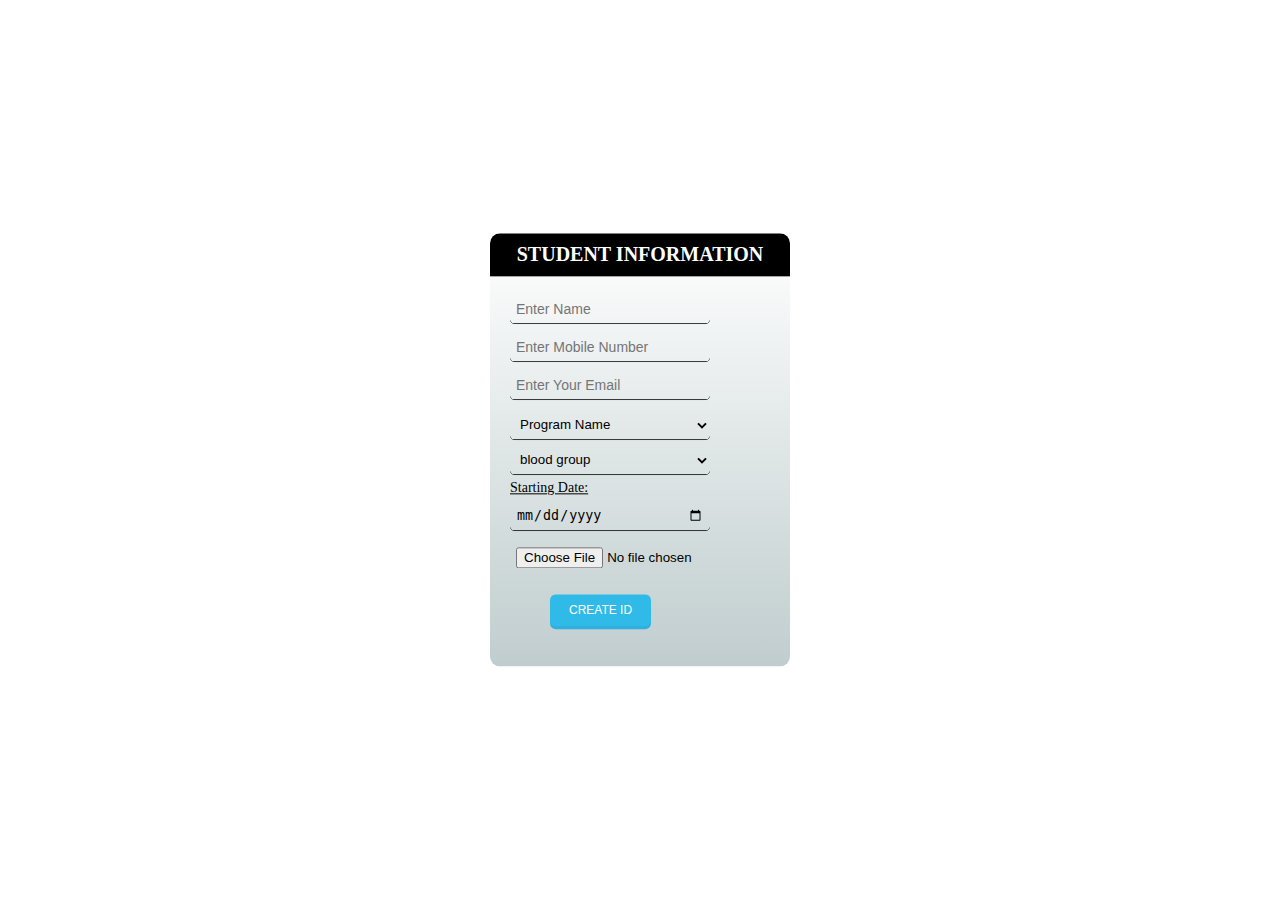
==== index.html @ 3c2fbf61 "student id card" ====
<!DOCTYPE html>
<html lang="en">
<head>
    <meta charset="UTF-8">
    <meta name="viewport" content="width=device-width, initial-scale=1.0">
    <title>Document</title>
    <link rel="stylesheet" href="style.css">
</head>
<body>
    <div id="student_info"> 
            <h1 class="info">student information</h1>
        <div class="input_area">
            <input type="text" id="student_name" placeholder="enter name">
            <p class="name_err"></p>
            <input type="text" id="number" placeholder="enter mobile number">
            <p class="mobile_no_err"></p>
            <input type="text" id="email" placeholder="enter your email"/>
            <p class="email_err"></p>
            <div class="program_box">
                <select id="program">
                    <option value="">Program Name</option>
                    <option value="Digital Marketing">Digital Marketing</option>
                    <option value="Graphic Design">Graphic Design</option>
                    <option value="Video Editing">Video Editing</option>
                    <option value="Web Design">Web Design</option>
                    <option value="Web development">Web development</option>
                    <option value="Mern Stack development">Mern Stack development</option>
                    <option value="Machine Learning">Machine Learning</option>
                    <option value="Motion Graphic">Motion Graphic</option>
                </select>
                <p class="program_err"></p>
            </div>
            <div class="b_group">
                <select id="selection">
                    <option value="">blood group</option>
                    <option value="A+">A+</option>
                    <option value="B+">B+</option>
                    <option value="AB+">AB+</option>
                    <option value="O+">O+</option>
                    <option value="A-">A-</option>
                    <option value="B-">B-</option>
                    <option value="AB-">AB-</option>
                    <option value="O-">O-</option>
                </select>
                <p class="blood_err"></p>
            </div>
            <label for="starting">starting date:</label>
            <input type="date" id="starting" class="start_date">
            <p class="date_err"></p>
            <input type="file" id="file" accept="image/png, image.jpg, image/jpeg">
            <p class="img_err"></p>
            <div class="btn_box">
                <button id="create_btn">create id</button>
            </div>
            </div>
    </div>

        <!-- student card design here --> 
        
        
        <div id="student_id">
        <h1 class="student_card_heading"></h1>
        <div class="empty"></div>
        <div class="wrapper">
            <div class="img_area">
                <img src="" alt="" id="image">
            </div>
            <div class="content_area">
                <h2 class="id_heading">creative IT institute</h2>
                <h3 class="card_name">student id card</h3>
                <h3 class="name"></h3>
                <div class="program_area">
                    <h2 class="program">program:</h2>
                    <p class="program_name"></p>
                </div>
            </div>
        </div>
        <div class="bottom_part">
            <div class="id_area">
                <h3 class="id">id no</h3>
                <span id="id_number"></span>
            </div>
            <div class="mobile_no_area">
                <h3 class="m_number">mobile no</h3>
                <span id="mobile_no"></span>
            </div>
            <div class="date_area">
                <h3 class="starting_date">starting date</h3>
                <span id="date_time"></span>
            </div>
            <div class="blood_area">
                <h3 class="blood_grp">blood group</h3>
                <span id="blood_name"></span>
            </div>
        </div>
    </div>



    <script src="./script.js"></script>
</body>
</html>
---- style.css ----
*{
    padding: 0;
    margin: 0;
    box-sizing: border-box;
}
#student_info{
    width: 300px;
    border-radius: 10px;
    overflow: hidden;
    padding-bottom: 20px;
    background:linear-gradient(#ffffff,#c0cdce);
    position: absolute;
    top: 50%;
    left: 50%;
    transform: translate(-50%,-50%);
    display: block;
}
.info{
    text-align: center;
    color: #fff;
    padding: 10px 20px;
    font-size: 20px;
    text-transform: uppercase;
    font-weight: 700;
    background-color: #000000;
}
.input_area{
    padding: 20px;
    display: flex;
    justify-content: center;
    flex-direction: column;
    row-gap: 5px;
}
.input_area input{
    width: 200px;
    padding: 6px;
    display: block;
    border-radius: 5px;
    border: none;
    border-bottom: 1px solid #000;
    background-color: transparent;
    outline: none;
}
.input_area input::placeholder{
    text-transform: capitalize;
    font-size: 14px;
}
.program_box select{
    padding: 6px;
    background-color: transparent;
    border-radius: 5px;
    outline: none;
    border: none;
    border-bottom: 1px solid #000;
    width: 200px;
    cursor: pointer;
}
.b_group select{
    padding: 6px;
    background-color: transparent;
    border-radius: 5px;
    outline: none;
    border: none;
    border-bottom: 1px solid #000;
    width: 200px;
    cursor: pointer;
}
.input_area #file{
    border: none;
}
.input_area label{
    text-transform: capitalize;
    font-size: 14px;
    text-decoration: underline;
}
#create_btn{
    background: #30bae8;
	padding: 8px 18px;
	font-size: 12px;
	color: #fff;
	text-transform: uppercase;
	display: inline-block;
	border-radius: 6px;
	box-shadow: 0px 3px 0px #2eb0e0;
	border: 1px solid transparent;
    margin-left: 40px;
    margin-top: 10px;
    cursor: pointer;
}
#create_btn:hover{
	background: #2eb0e0;
	box-shadow: 0px 3px 0px #219cc6;
}
.name_err, .mobile_no_err, .email_err, .id_err, .program_err, .blood_err, .date_err, .img_err{
    color: red;
    font-size: 12px;
    text-transform: capitalize;
}

        
        /* student id card design here */

.student_card_heading{
    text-transform: capitalize;
    font-size: 30px;
    color: red;
}

#student_id{
    width: 500px;
    background-color: rgb(71, 218, 255);
    position: absolute;
    top: 50%;
    left: 50%;
    transform: translate(-50%, -60%);
    display: none;
}
.empty{
    width: 100%;
    height: 110px;
    background-color: #000;
    position: absolute;
    top: 0;
    left: 0;
    z-index: 1;
}
.wrapper{
    display: flex;
    column-gap: 50px;
    margin: 20px;
    position: relative;
    z-index: 10;
}
.img_area{
    width: 130px;
    height: 150px;
    margin-top: 10px;
}
.img_area img{
    width: inherit;
    height: inherit;
    object-fit: cover;
    border: 5px solid #fff;
}
.id_heading{
    font-size: 30px;
    color: #fff;
    text-transform: uppercase;
    text-align: center;
}
.card_name{
    margin-top: 30px;
    text-transform: uppercase;
    font-weight: 700;
}
.name{
    text-transform: capitalize;
    font-size: 18px;
    color: red;
    font-weight: 700;
    margin-top: 10px;
}
.program_area{
    display: flex;
    column-gap: 6px;
    align-items: center;
}
.program_area .program{
    font-size: 14px;
    text-transform: capitalize;
}
.program_area .program_name{
    font-size: 14px;
    text-transform: capitalize;
}
.bottom_part{
    display: flex;
    margin: 0 20px;
    justify-content: space-between;
    margin-top: 30px;
    margin-bottom: 15px;
}
.bottom_part h3{
    font-size: 10px;
    text-transform: uppercase;
}
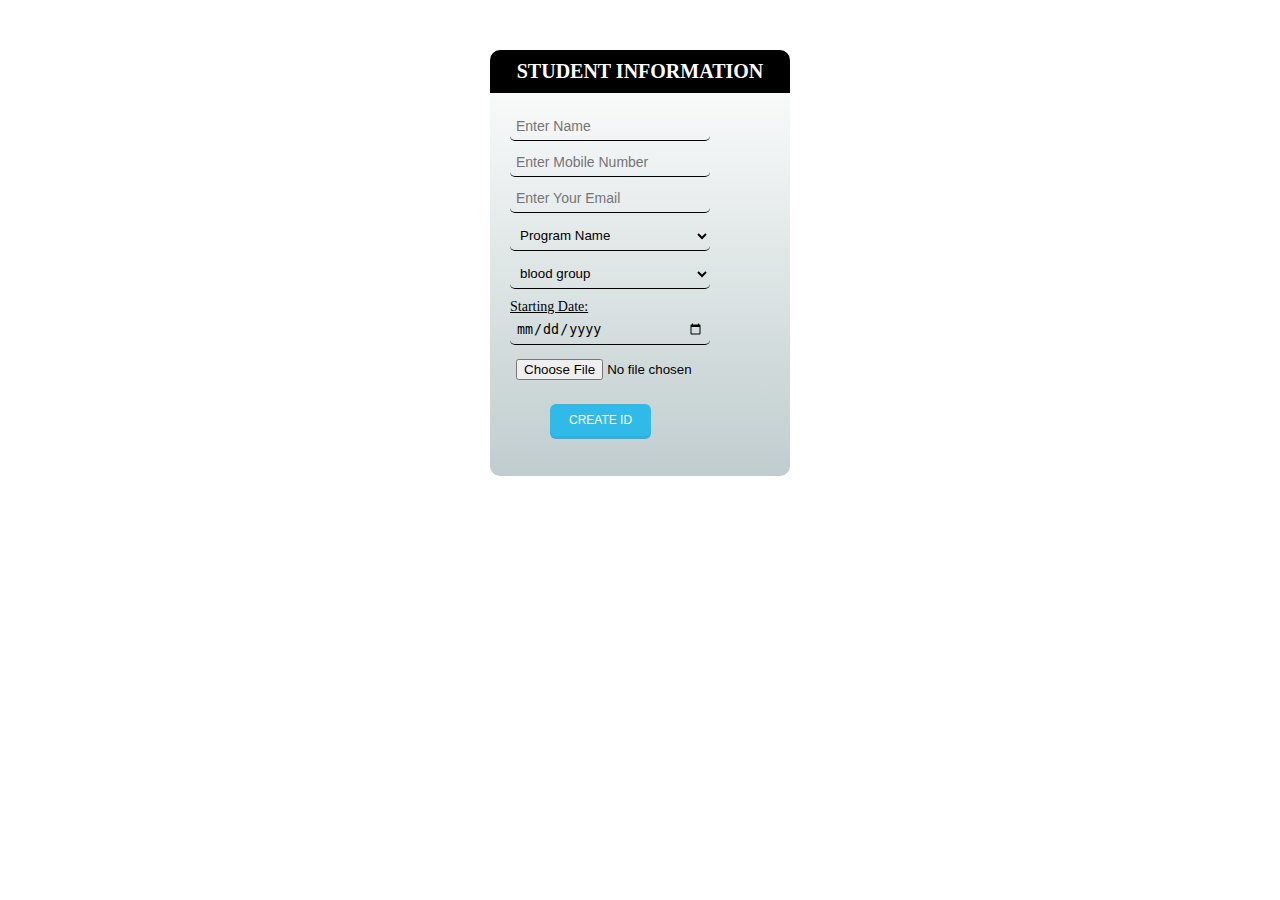
==== commit 7d690b5c: "responsive" ====
--- a/index.html
+++ b/index.html
@@ -7,90 +7,103 @@
     <link rel="stylesheet" href="style.css">
 </head>
 <body>
-    <div id="student_info"> 
+    <div class="container">
+
+        <div id="student_info"> 
             <h1 class="info">student information</h1>
-        <div class="input_area">
-            <input type="text" id="student_name" placeholder="enter name">
-            <p class="name_err"></p>
-            <input type="text" id="number" placeholder="enter mobile number">
-            <p class="mobile_no_err"></p>
-            <input type="text" id="email" placeholder="enter your email"/>
-            <p class="email_err"></p>
-            <div class="program_box">
-                <select id="program">
-                    <option value="">Program Name</option>
-                    <option value="Digital Marketing">Digital Marketing</option>
-                    <option value="Graphic Design">Graphic Design</option>
-                    <option value="Video Editing">Video Editing</option>
-                    <option value="Web Design">Web Design</option>
-                    <option value="Web development">Web development</option>
-                    <option value="Mern Stack development">Mern Stack development</option>
-                    <option value="Machine Learning">Machine Learning</option>
-                    <option value="Motion Graphic">Motion Graphic</option>
-                </select>
-                <p class="program_err"></p>
-            </div>
-            <div class="b_group">
-                <select id="selection">
-                    <option value="">blood group</option>
-                    <option value="A+">A+</option>
-                    <option value="B+">B+</option>
-                    <option value="AB+">AB+</option>
-                    <option value="O+">O+</option>
-                    <option value="A-">A-</option>
-                    <option value="B-">B-</option>
-                    <option value="AB-">AB-</option>
-                    <option value="O-">O-</option>
-                </select>
-                <p class="blood_err"></p>
-            </div>
-            <label for="starting">starting date:</label>
-            <input type="date" id="starting" class="start_date">
-            <p class="date_err"></p>
-            <input type="file" id="file" accept="image/png, image.jpg, image/jpeg">
-            <p class="img_err"></p>
-            <div class="btn_box">
-                <button id="create_btn">create id</button>
-            </div>
-            </div>
-    </div>
-
-        <!-- student card design here --> 
-        
-        
-        <div id="student_id">
-        <h1 class="student_card_heading"></h1>
-        <div class="empty"></div>
-        <div class="wrapper">
-            <div class="img_area">
-                <img src="" alt="" id="image">
-            </div>
-            <div class="content_area">
-                <h2 class="id_heading">creative IT institute</h2>
-                <h3 class="card_name">student id card</h3>
-                <h3 class="name"></h3>
-                <div class="program_area">
-                    <h2 class="program">program:</h2>
-                    <p class="program_name"></p>
+            <div class="input_area">
+                <div class="student_name_input">
+                    <input type="text" id="student_name" placeholder="enter name">
+                    <p class="name_err"></p>
+                </div>
+                <div class="mobile_input">
+                    <input type="text" id="number" placeholder="enter mobile number">
+                    <p class="mobile_no_err"></p>
+                </div>
+                <div class="email_area">
+                    <input type="text" id="email" placeholder="enter your email"/>
+                    <p class="email_err"></p>
+                </div>
+                <div class="program_box">
+                    <select id="program">
+                        <option value="">Program Name</option>
+                        <option value="Digital Marketing">Digital Marketing</option>
+                        <option value="Graphic Design">Graphic Design</option>
+                        <option value="Video Editing">Video Editing</option>
+                        <option value="Web Design">Web Design</option>
+                        <option value="Web development">Web development</option>
+                        <option value="Mern Stack development">Mern Stack development</option>
+                        <option value="Machine Learning">Machine Learning</option>
+                        <option value="Motion Graphic">Motion Graphic</option>
+                    </select>
+                    <p class="program_err"></p>
+                </div>
+                <div class="b_group">
+                    <select id="selection">
+                        <option value="">blood group</option>
+                        <option value="A+">A+</option>
+                        <option value="B+">B+</option>
+                        <option value="AB+">AB+</option>
+                        <option value="O+">O+</option>
+                        <option value="A-">A-</option>
+                        <option value="B-">B-</option>
+                        <option value="AB-">AB-</option>
+                        <option value="O-">O-</option>
+                    </select>
+                    <p class="blood_err"></p>
+                </div>
+                <div class="date_inputbox">
+                    <label for="starting">starting date:</label>
+                    <input type="date" id="starting" class="start_date">
+                    <p class="date_err"></p>
+                </div>
+                <div class="file_area">
+                    <input type="file" id="file" accept="image/png, image.jpg, image/jpeg">
+                    <p class="img_err"></p>
+                </div>
+                <div class="btn_box">
+                    <button id="create_btn">create id</button>
                 </div>
             </div>
         </div>
-        <div class="bottom_part">
-            <div class="id_area">
-                <h3 class="id">id no</h3>
-                <span id="id_number"></span>
+    
+            <!-- student card design here --> 
+            
+            
+        <h1 class="student_card_heading">Please Wait . . .</h1>
+        <div id="student_id">
+            <div class="empty"></div>
+            <div class="wrapper">
+                <div class="img_area">
+                    <img src="" alt="" id="image">
+                </div>
+                <div class="content_area">
+                    <h2 class="id_heading">creative IT institute</h2>
+                    <h3 class="card_name">student id card</h3>
+                    <h3 class="name"></h3>
+                    <div class="program_area">
+                        <h2 class="program">program:</h2>
+                        <p class="program_name"></p>
+                    </div>
+                </div>
             </div>
-            <div class="mobile_no_area">
-                <h3 class="m_number">mobile no</h3>
-                <span id="mobile_no"></span>
-            </div>
-            <div class="date_area">
-                <h3 class="starting_date">starting date</h3>
-                <span id="date_time"></span>
-            </div>
-            <div class="blood_area">
-                <h3 class="blood_grp">blood group</h3>
-                <span id="blood_name"></span>
+            <div class="bottom_part">
+                <div class="id_area">
+                    <h3 class="id">id no</h3>
+                    <span id="id_number"></span>
+                </div>
+                <div class="mobile_no_area">
+                    <h3 class="m_number">mobile no</h3>
+                    <span id="mobile_no"></span>
+                </div>
+                <div class="date_area">
+                    <h3 class="starting_date">starting date</h3>
+                    <span id="date_time"></span>
+                </div>
+                <div class="blood_area">
+                    <h3 class="blood_grp">blood group</h3>
+                    <span id="blood_name"></span>
+                </div>
             </div>
         </div>
     </div>
--- a/style.css
+++ b/style.css
@@ -2,6 +2,13 @@
     padding: 0;
     margin: 0;
     box-sizing: border-box;
+}
+.container{
+    width: 800px;
+    margin: auto;
+    display: flex;
+    justify-content: center;
+    margin-top: 50px;
 }
 #student_info{
     width: 300px;
@@ -9,10 +16,6 @@
     overflow: hidden;
     padding-bottom: 20px;
     background:linear-gradient(#ffffff,#c0cdce);
-    position: absolute;
-    top: 50%;
-    left: 50%;
-    transform: translate(-50%,-50%);
     display: block;
 }
 .info{
@@ -29,7 +32,7 @@
     display: flex;
     justify-content: center;
     flex-direction: column;
-    row-gap: 5px;
+    row-gap: 8px;
 }
 .input_area input{
     width: 200px;
@@ -102,17 +105,19 @@
 
 .student_card_heading{
     text-transform: capitalize;
-    font-size: 30px;
-    color: red;
+    font-size: 28px;
+    color: red;    
+    position: absolute;
+    top: 30%;
+    left: 50%;
+    transform: translate(-50%);
+    display: none;
 }
 
 #student_id{
     width: 500px;
     background-color: rgb(71, 218, 255);
-    position: absolute;
-    top: 50%;
-    left: 50%;
-    transform: translate(-50%, -60%);
+    position: relative;
     display: none;
 }
 .empty{
@@ -140,7 +145,7 @@
     width: inherit;
     height: inherit;
     object-fit: cover;
-    border: 5px solid #fff;
+    border: 5px solid rgb(71, 218, 255);
 }
 .id_heading{
     font-size: 30px;
@@ -183,4 +188,11 @@
 .bottom_part h3{
     font-size: 10px;
     text-transform: uppercase;
+}
+
+@media screen and (max-width: 600px){
+    #student_id{
+        transform: rotate(90deg);
+        margin-top: 200px;
+    }
 }